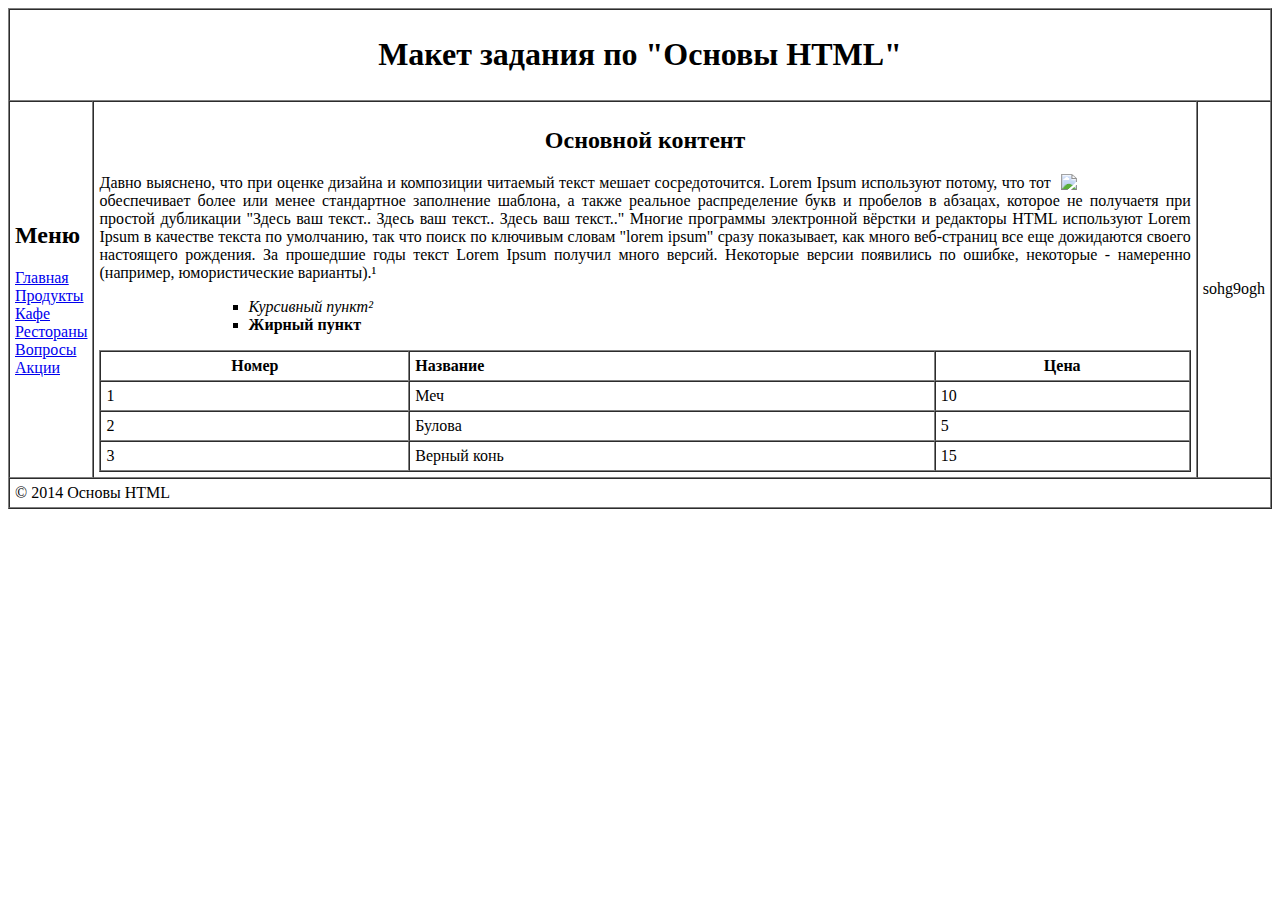
==== index.html @ f150c8f6 "🐁🌷 Checkpoint ./index.html:3327852/154" ====
<!DOCTYPE html>
<html lang="ru">
  <head>
    <title>Макет задания по "Основы HTML"</title> 
    <meta charset ="UTF-8">
  </head> 
  
  <body>
    <table width ="100%" border ="1" cellpadding = "5px" cellspacing="0">
    <thead>
        <tr>
            <th colspan="3">
              <h1>
              Макет задания по "Основы HTML"
              </h1>
          </th>
        </tr>
    </thead>
    <tbody>
        <tr>
          <td>
            <h2 align = "left">Меню</h2>
            
                <a href="index.html">Главная</a>
                <br>
                <a href="index.html">Продукты</a>
                <br>
                <a href="index.html">Кафе</a>
                <br>
                <a href="index.html">Рестораны</a>
                <br>
                <a href="index.html">Вопросы</a>
                <br>
                <a href="index.html">Акции</a>
          </td>
            <td>
              <h2 align = "center">Основной контент</h2>
              <p align = "justify"> 
                <img src ="https://cdn.glitch.com/3b14266e-b417-4259-9634-4ee29a50f252%2Fimage_1.jpg?1551804279650" align="right" style="padding-left: 10px" width = "130px">
                Давно выяснено, что при оценке дизайна и композиции читаемый текст мешает сосредоточится. Lorem Ipsum используют потому, что тот обеспечивает более или менее стандартное заполнение шаблона, 
                а также реальное распределение букв и пробелов в абзацах, которое не получаетя при простой дубликации "Здесь ваш текст.. Здесь ваш текст.. Здесь ваш текст.." Многие программы электронной вёрстки и редакторы HTML используют
                Lorem Ipsum в качестве текста по умолчанию, так что поиск по ключивым словам "lorem ipsum" сразу показывает, как много веб-страниц все еще дожидаются своего настоящего рождения. За прошедшие годы текст Lorem Ipsum получил много
                версий. Некоторые версии появились по ошибке, некоторые - намеренно (например, юмористические варианты).&sup1
              </p>              
              <ul type="square" style="margin-left: 10%" >
                <li><i>Курсивный пункт&sup2</i></li>
                <li><b>Жирный пункт</b></li>                
              </ul> 
              <table border = "1" cellpadding = "5px" cellspacing="0" width = "100%">
                <thead>
                        <td align="center">
                            <b>Номер</b>
                        </td>
                        <td>
                            <b>Название</b>
                        </td>
                        <td align="center">
                            <b>Цена</b>
                        </td>
                    </thead>                
                <tr>
                  <td>1</td>
                <td>Меч</td>
                <td>10</td>
                </tr>
                <tr>
                  <td>2</td>
                <td>Булова</td>
                <td>5</td>
                </tr>
                <tr>
                  <td>3</td>
                  <td>Верный конь</td>
                  <td>15</td>
                </tr>
              </table>
            </td>
          <td>sohg9ogh</td>
        </tr>
      <tr>
            <td colspan="3">
                &copy; 2014 Основы HTML
            </td>
        </tr>
    </tbody>
</table>
  </body>
</html>
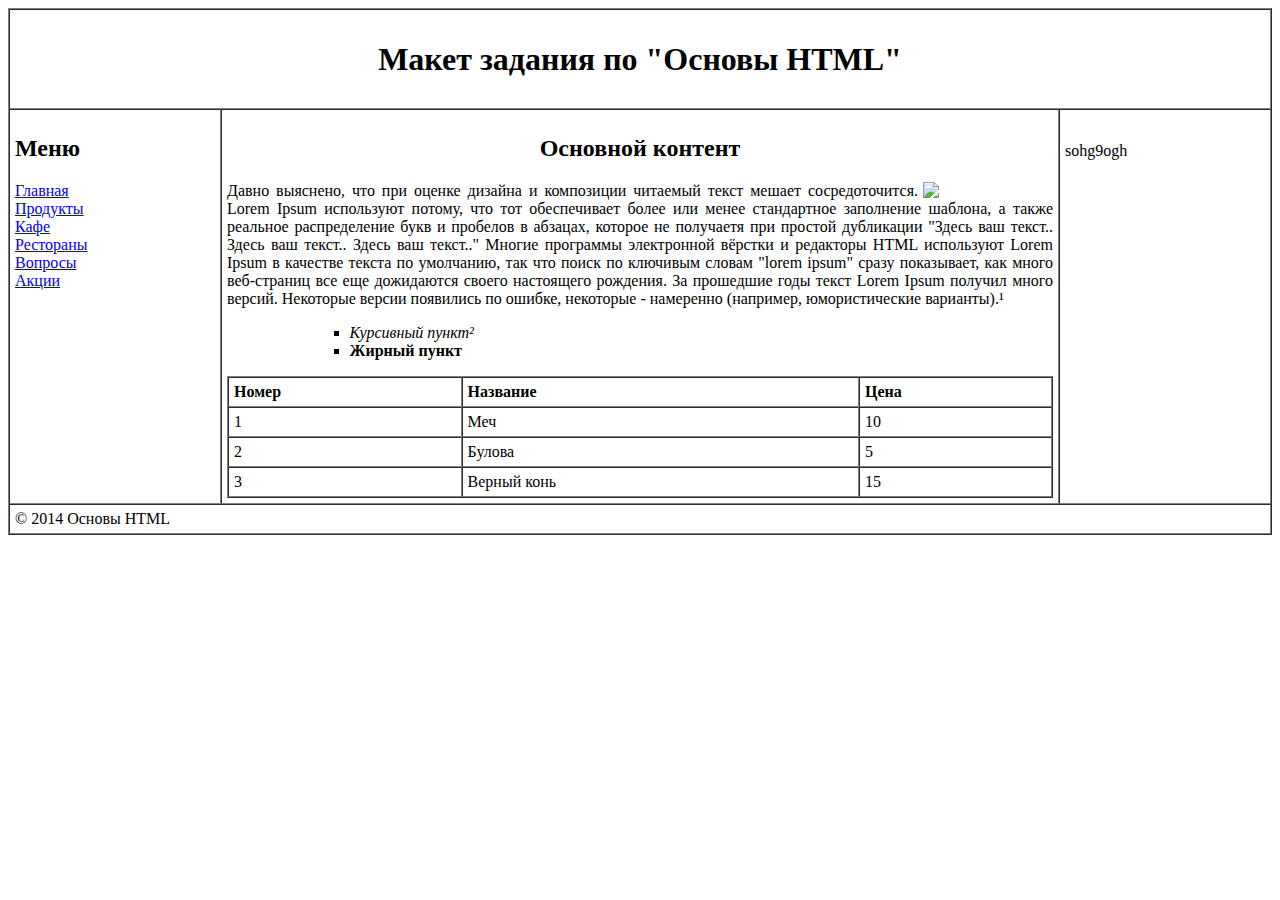
==== commit 5a637cfc: "🍫🗼 Checkpoint ./index.html:3327852/135" ====
--- a/index.html
+++ b/index.html
@@ -8,7 +8,7 @@
   <body>
     <table width ="100%" border ="1" cellpadding = "5px" cellspacing="0">
     <thead>
-        <tr>
+        <tr height = "100px">
             <th colspan="3">
               <h1>
               Макет задания по "Основы HTML"
@@ -17,8 +17,8 @@
         </tr>
     </thead>
     <tbody>
-        <tr>
-          <td>
+        <tr valign="0">
+          <td width = "200px">
             <h2 align = "left">Меню</h2>
             
                 <a href="index.html">Главная</a>
@@ -36,7 +36,7 @@
             <td>
               <h2 align = "center">Основной контент</h2>
               <p align = "justify"> 
-                <img src ="https://cdn.glitch.com/3b14266e-b417-4259-9634-4ee29a50f252%2Fimage_1.jpg?1551804279650" align="right" style="padding-left: 10px" width = "130px">
+                <img src ="https://cdn.glitch.com/3b14266e-b417-4259-9634-4ee29a50f252%2Fimage_1.jpg?1551804279650" align="right" style="padding-left: 5px" width = "130px">
                 Давно выяснено, что при оценке дизайна и композиции читаемый текст мешает сосредоточится. Lorem Ipsum используют потому, что тот обеспечивает более или менее стандартное заполнение шаблона, 
                 а также реальное распределение букв и пробелов в абзацах, которое не получаетя при простой дубликации "Здесь ваш текст.. Здесь ваш текст.. Здесь ваш текст.." Многие программы электронной вёрстки и редакторы HTML используют
                 Lorem Ipsum в качестве текста по умолчанию, так что поиск по ключивым словам "lorem ipsum" сразу показывает, как много веб-страниц все еще дожидаются своего настоящего рождения. За прошедшие годы текст Lorem Ipsum получил много
@@ -48,13 +48,13 @@
               </ul> 
               <table border = "1" cellpadding = "5px" cellspacing="0" width = "100%">
                 <thead>
-                        <td align="center">
+                        <td>
                             <b>Номер</b>
                         </td>
                         <td>
                             <b>Название</b>
                         </td>
-                        <td align="center">
+                        <td>
                             <b>Цена</b>
                         </td>
                     </thead>                
@@ -75,7 +75,7 @@
                 </tr>
               </table>
             </td>
-          <td>sohg9ogh</td>
+          <td width = "200px">sohg9ogh</td>
         </tr>
       <tr>
             <td colspan="3">
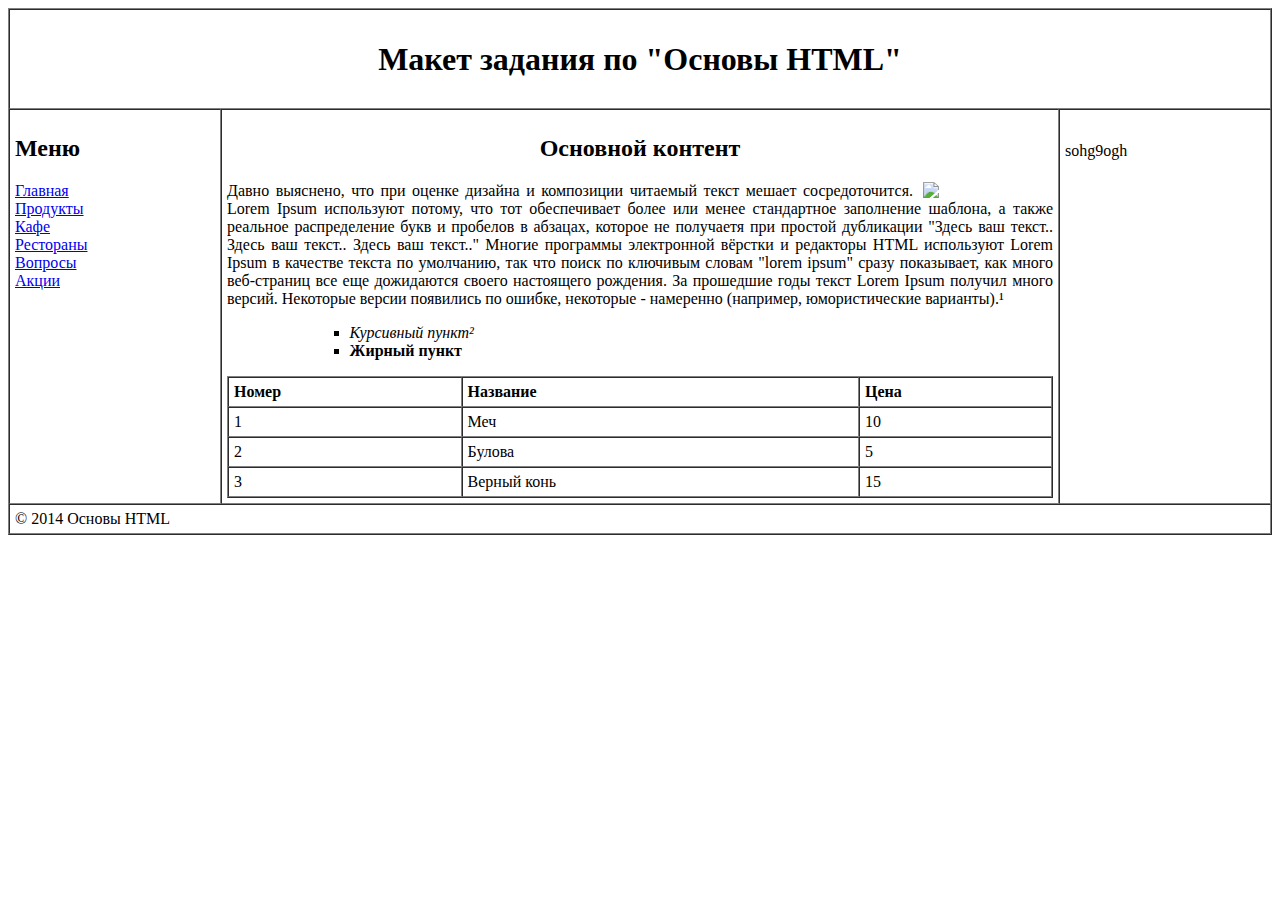
==== commit 99781303: "🏵🏤 Checkpoint ./index.html:3327852/9" ====
--- a/index.html
+++ b/index.html
@@ -36,7 +36,7 @@
             <td>
               <h2 align = "center">Основной контент</h2>
               <p align = "justify"> 
-                <img src ="https://cdn.glitch.com/3b14266e-b417-4259-9634-4ee29a50f252%2Fimage_1.jpg?1551804279650" align="right" style="padding-left: 5px" width = "130px">
+                <img src ="https://cdn.glitch.com/3b14266e-b417-4259-9634-4ee29a50f252%2Fimage_1.jpg?1551804279650" align="right" style="padding-left: 10px" width = "130px">
                 Давно выяснено, что при оценке дизайна и композиции читаемый текст мешает сосредоточится. Lorem Ipsum используют потому, что тот обеспечивает более или менее стандартное заполнение шаблона, 
                 а также реальное распределение букв и пробелов в абзацах, которое не получаетя при простой дубликации "Здесь ваш текст.. Здесь ваш текст.. Здесь ваш текст.." Многие программы электронной вёрстки и редакторы HTML используют
                 Lorem Ipsum в качестве текста по умолчанию, так что поиск по ключивым словам "lorem ipsum" сразу показывает, как много веб-страниц все еще дожидаются своего настоящего рождения. За прошедшие годы текст Lorem Ipsum получил много
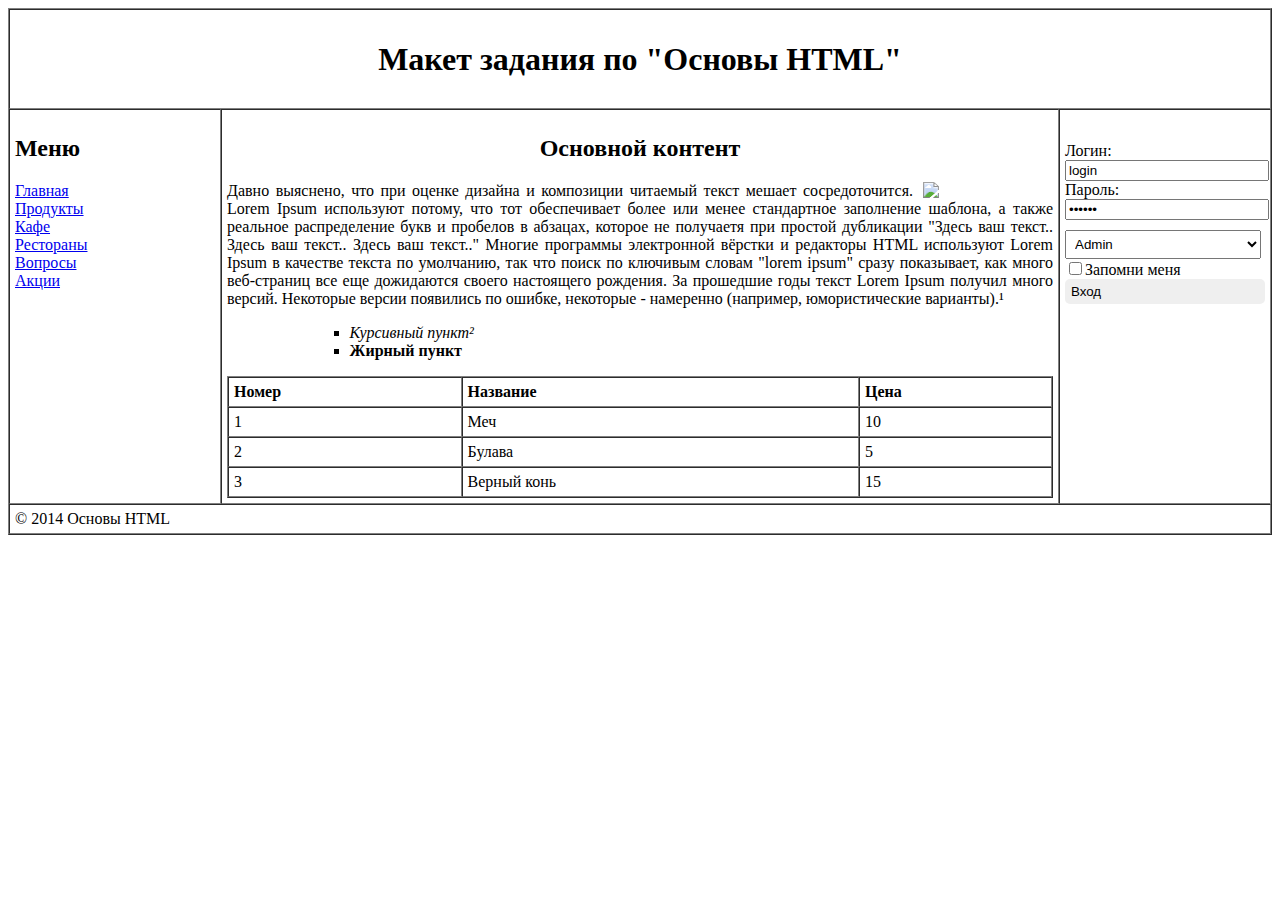
==== commit d1dddcfd: "👙🎈 Checkpoint ./index.html:3327852/1024" ====
--- a/index.html
+++ b/index.html
@@ -65,7 +65,7 @@
                 </tr>
                 <tr>
                   <td>2</td>
-                <td>Булова</td>
+                <td>Булава</td>
                 <td>5</td>
                 </tr>
                 <tr>
@@ -75,7 +75,26 @@
                 </tr>
               </table>
             </td>
-          <td width = "200px">sohg9ogh</td>
+          <td width = "200px">
+             <form>
+                    <label for="login">Логин:</label>
+                    <br>
+                    <input type="text" id="login" value="login" style="width: 98%">
+                    <label for="psw">Пароль:</label>
+                    <br>
+                    <input type="password" id="psw" value="Пароль" style="width: 98%">
+                    <br>
+                    <select style="width: 98%; margin-top: 10px; padding: 5px">
+                        <option> User</option>
+                        <option selected>Admin</option>
+                        <option> Tester</option>
+                    </select>
+                    <br>
+                    <input id = "check" type="checkbox"><label for="check">Запомни меня</label>
+                    <br>
+                    <input type="submit" value="Вход" size="20" style="width: 200px; text-align: left; padding-top: 5px; padding-bottom: 5px; border: 1px; border-radius: 5px">
+                </form>
+          </td>
         </tr>
       <tr>
             <td colspan="3">
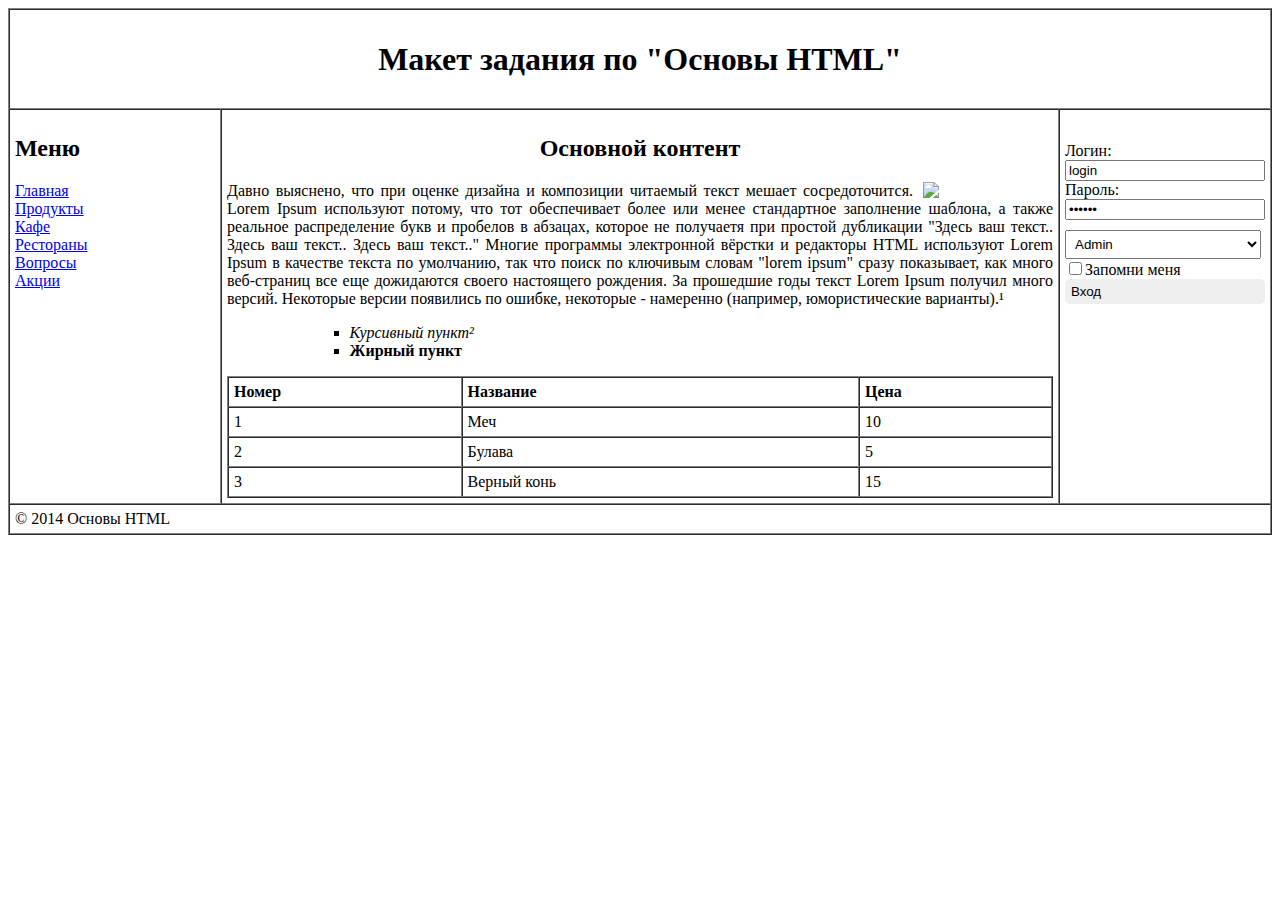
==== commit a06abb85: "🎍🌽 Checkpoint ./index.html:3327852/23" ====
--- a/index.html
+++ b/index.html
@@ -79,10 +79,10 @@
              <form>
                     <label for="login">Логин:</label>
                     <br>
-                    <input type="text" id="login" value="login" style="width: 98%">
+                    <input type="text" id="login" value="login" style="width: 96%">
                     <label for="psw">Пароль:</label>
                     <br>
-                    <input type="password" id="psw" value="Пароль" style="width: 98%">
+                    <input type="password" id="psw" value="Пароль" style="width:96%">
                     <br>
                     <select style="width: 98%; margin-top: 10px; padding: 5px">
                         <option> User</option>
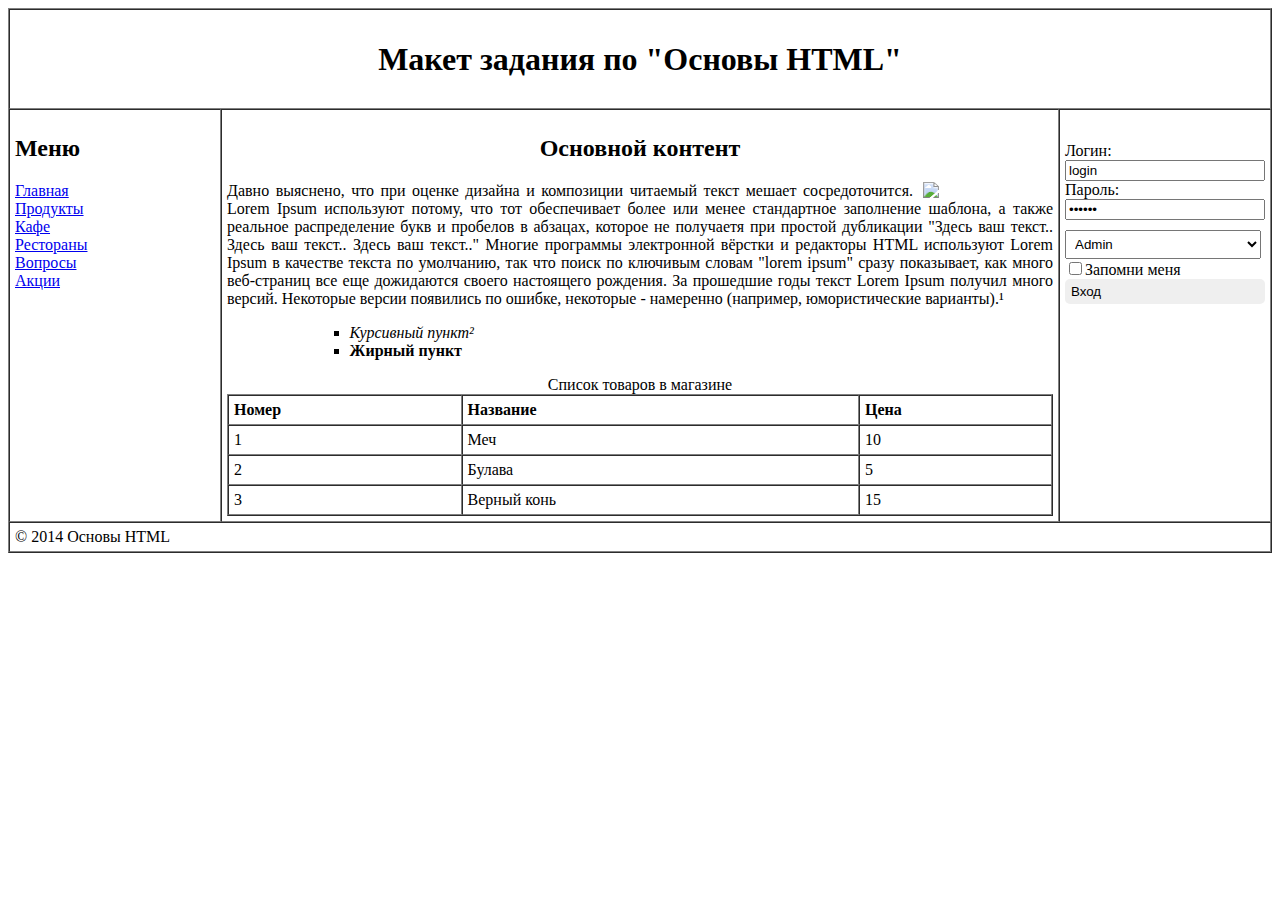
==== commit eeb54b4f: "🔋🕴 Checkpoint ./index.html:3327852/463" ====
--- a/index.html
+++ b/index.html
@@ -45,8 +45,13 @@
               <ul type="square" style="margin-left: 10%" >
                 <li><i>Курсивный пункт&sup2</i></li>
                 <li><b>Жирный пункт</b></li>                
-              </ul> 
+              </ul>              
               <table border = "1" cellpadding = "5px" cellspacing="0" width = "100%">
+                <caption align = "left">
+                
+                Список товаров в магазине
+                
+                </caption>
                 <thead>
                         <td>
                             <b>Номер</b>
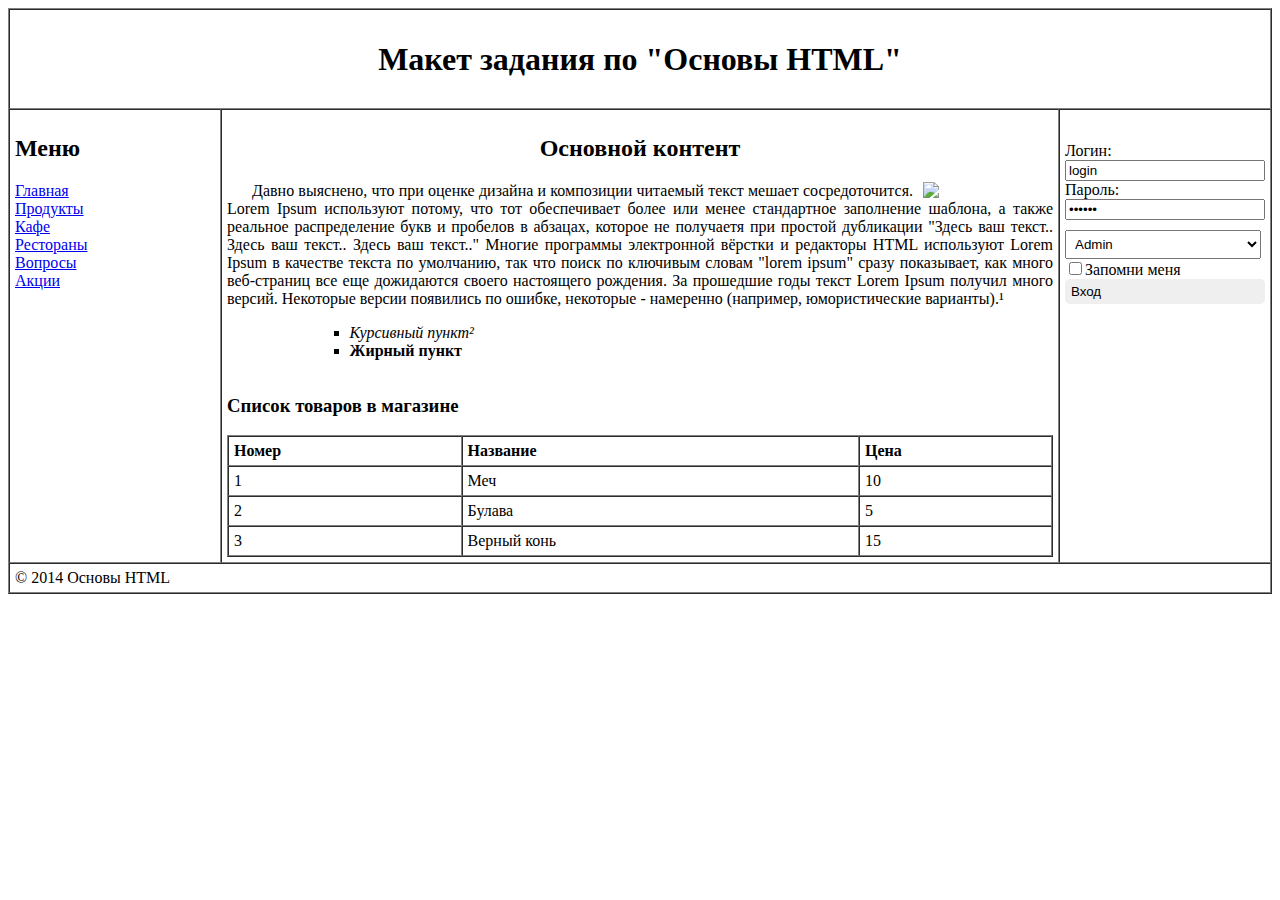
==== commit e87474d6: "🌽🍲 Checkpoint ./index.html:3327852/543" ====
--- a/index.html
+++ b/index.html
@@ -35,7 +35,7 @@
           </td>
             <td>
               <h2 align = "center">Основной контент</h2>
-              <p align = "justify"> 
+              <p style="text-indent: 25px; text-align: justify">
                 <img src ="https://cdn.glitch.com/3b14266e-b417-4259-9634-4ee29a50f252%2Fimage_1.jpg?1551804279650" align="right" style="padding-left: 10px" width = "130px">
                 Давно выяснено, что при оценке дизайна и композиции читаемый текст мешает сосредоточится. Lorem Ipsum используют потому, что тот обеспечивает более или менее стандартное заполнение шаблона, 
                 а также реальное распределение букв и пробелов в абзацах, которое не получаетя при простой дубликации "Здесь ваш текст.. Здесь ваш текст.. Здесь ваш текст.." Многие программы электронной вёрстки и редакторы HTML используют
@@ -47,10 +47,10 @@
                 <li><b>Жирный пункт</b></li>                
               </ul>              
               <table border = "1" cellpadding = "5px" cellspacing="0" width = "100%">
-                <caption align = "left">
-                
+                <caption >
+                <h3 align = "left"> 
                 Список товаров в магазине
-                
+                </h3>
                 </caption>
                 <thead>
                         <td>
